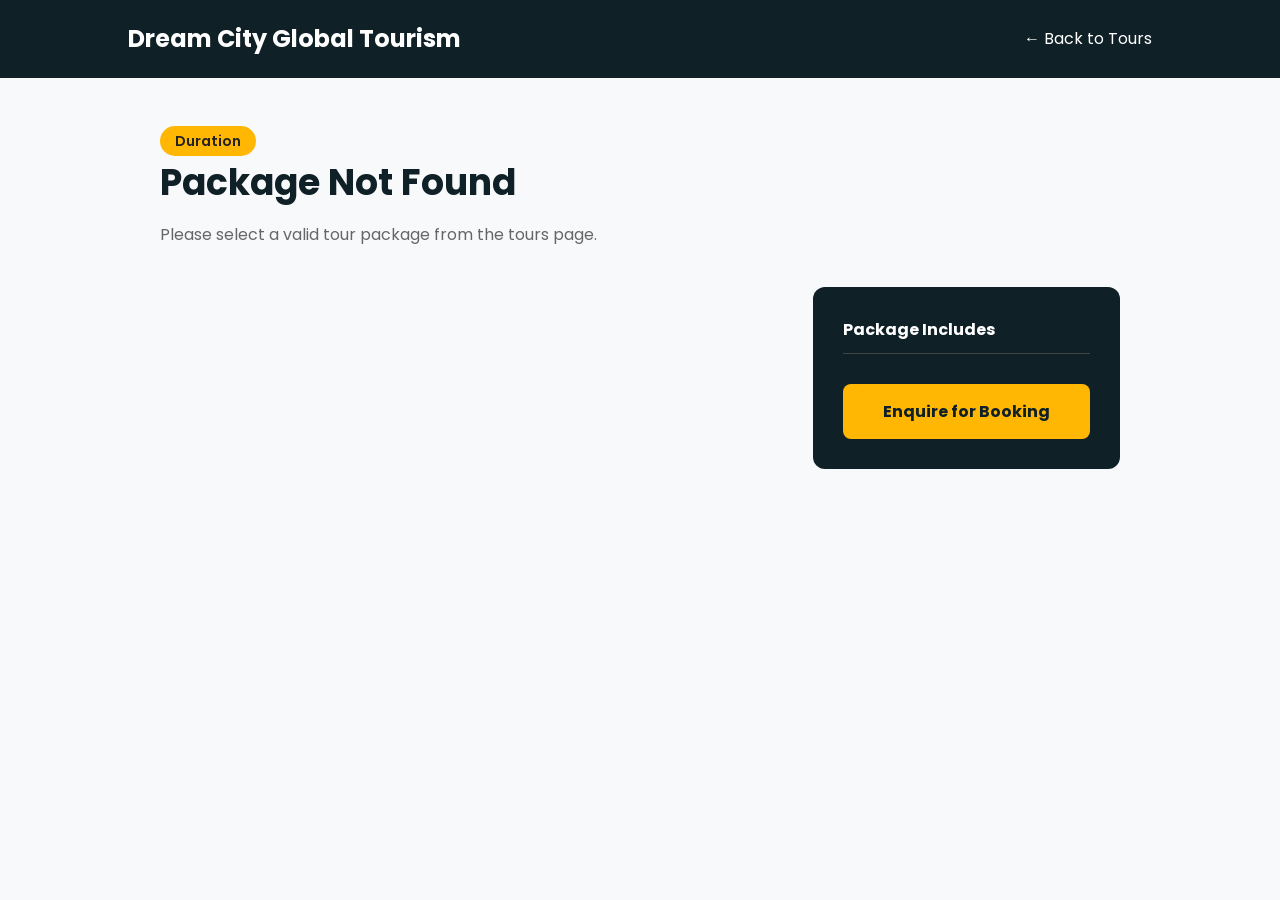
==== package-details.html @ b71ac8bc "Add files via upload" ====
<!DOCTYPE html>
<html lang="en">
<head>
    <meta charset="UTF-8">
    <meta name="viewport" content="width=device-width, initial-scale=1.0">
    <title>Tour Details | Dream City Global Tourism</title>
    <link href="https://fonts.googleapis.com/css2?family=Poppins:wght@300;400;600;700&display=swap" rel="stylesheet">
    <style>
        * { margin: 0; padding: 0; box-sizing: border-box; }
        body { font-family: 'Poppins', sans-serif; background: #f8f9fb; color: #222; line-height: 1.6; }
        nav { padding: 20px 10%; background: #0f2027; display: flex; justify-content: space-between; align-items: center; color: white; }
        
        .container { max-width: 1000px; margin: 50px auto; padding: 0 20px; }
        .itinerary-header { margin-bottom: 40px; }
        .itinerary-header h1 { font-size: 36px; color: #0f2027; }
        .tag { background: #ffb703; padding: 5px 15px; border-radius: 20px; font-weight: 600; font-size: 14px; }
        
        .itinerary-grid { display: grid; grid-template-columns: 2fr 1fr; gap: 40px; }
        
        .day-box { background: white; padding: 25px; border-radius: 12px; margin-bottom: 20px; box-shadow: 0 5px 15px rgba(0,0,0,0.05); border-left: 5px solid #ffb703; }
        .day-box h3 { margin-bottom: 10px; color: #0f2027; }
        
        .sidebar { background: #0f2027; color: white; padding: 30px; border-radius: 12px; height: fit-content; position: sticky; top: 20px; }
        .sidebar h4 { margin-bottom: 20px; border-bottom: 1px solid #444; padding-bottom: 10px; }
        .sidebar ul { list-style: none; margin-bottom: 30px; }
        .sidebar ul li { margin-bottom: 10px; font-size: 14px; display: flex; align-items: flex-start; }
        .sidebar ul li::before { content: '✓'; color: #ffb703; margin-right: 10px; font-weight: bold; }
        
        .book-btn { display: block; width: 100%; text-align: center; background: #ffb703; color: #0f2027; padding: 15px; border-radius: 8px; font-weight: 700; text-decoration: none; transition: 0.3s; }
        .book-btn:hover { background: white; }

        @media (max-width: 768px) { .itinerary-grid { grid-template-columns: 1fr; } }
    </style>
</head>
<body>

<nav>
    <h2 style="cursor:pointer" onclick="location.href='index.html'">Dream City Global Tourism</h2>
    <a href="tours.html" style="color:white; text-decoration:none;">← Back to Tours</a>
</nav>

<div class="container">
    <div class="itinerary-header">
        <span class="tag" id="package-duration">Duration</span>
        <h1 id="package-title">Loading Package...</h1>
        <p id="package-desc" style="color: #666; margin-top: 10px;"></p>
    </div>

    <div class="itinerary-grid">
        <div class="main-itinerary" id="itinerary-list">
            </div>

        <aside class="sidebar">
            <h4>Package Includes</h4>
            <ul id="inclusions-list">
            </ul>
            <a href="mailto:dreamcityglobaltourism@gmail.com" class="book-btn" id="mail-link">Enquire for Booking</a>
        </aside>
    </div>
</div>

<script>
    // 1. Data Object (The database of your trips)
    const tourData = {
        "ladakh": {
            title: "Leh Bike Expedition",
            duration: "6 Days / 5 Nights",
            desc: "A journey through high passes, crystal lakes, and ancient monasteries.",
            inclusions: [
                "Triple-sharing camps/hotels (double for couples); breakfast & dinner included (except Day 1 breakfast)",
                "Inner line permits, airport transfers, and Royal Enfield Himalayan with fuel",
                "Helmets, backup vehicle, mechanic, tour marshal, and daily bike maintenance",
                "First aid kit, 24/7 oxygen cylinder, and all planned sightseeing/excursions"
            ],
            days: [
                { day: "Day 1", title: "Arrival in Leh", detail: "Transfer to hotel. Complete day rest for acclimatization to high altitude." },
                { day: "Day 2", title: "Leh Local Sightseeing", detail: "Visit Shanti Stupa, Leh Palace, and the Hall of Fame Museum." },
                { day: "Day 3", title: "Leh to Nubra Valley", detail: "Drive via Khardung La (World's highest motorable road). Enjoy Camel Safari." },
                { day: "Day 4", title: "Nubra to Pangong Lake", detail: "Travel to the famous Pangong Lake via Shyok river road." },
                { day: "Day 5", title: "Pangong to Leh", detail: "Return to Leh. Evening free for shopping at Leh Market." },
                { day: "Day 6", title: "Departure", detail: "Transfer to Leh airport." }
            ]
        },
        "kashmir": {
            title: "Kashmir: Paradise on Earth",
            duration: "6 Days / 5 Nights",
            desc: "Experience the romance and beauty of the valley.",
            inclusions: [
                "accommodation on Twin Sharing basis",
                "Daily Breakfast & Dinner",
                "1 Hour Shikara Ride on Dal Lake",
                "Welcome Drink on Arrival",
                "All Transfers & Sightseeing by Private Vehicle",
                "Toll tax, parking, and driver allowances"
            ],
            days: [
                { day: "Day 1", title: "Srinagar Arrival", detail: "Check-in to a Deluxe Hotel. Enjoy an evening Shikara ride on Dal Lake." },
                { day: "Day 2", title: "Srinagar to Pahalgam", detail: "Travel to Pahalgam, the Valley of Shepherds. Visit the beautiful Betaab Valley, Aru Valley, and Lidder River surroundings. Enjoy the natural beauty and peaceful atmosphere." },
                { day: "Day 3", title: "Pahalgam to Srinagar by surface", detail: "Return to Srinagar by road. On arrival, visit the famous Mughal Gardens including Nishat Bagh and Shalimar Bagh, followed by a visit to the historic Shankaracharya Temple." },
                { day: "Day 4", title: "Srinagar to Gulmarg", detail: "Drang by union vehicle, do horse ride, gandola ride, ATV ride" },
                { day: "Day 5", title: "Srinagar to Sonmarg", detail: "Visit Thajiwas Glacier , Visit zero point via zojila pass by union vechile" },
              //  { day: "Day 6", title: "Departure from srinagar", detail: "Transfer to Srinagar airport." }
            ]
        },
        "shrilanka": {
            title: "Shrilanka: A Tropical Paradise",
            duration: "6 Days / 5 Nights",
            desc: "Experience the vibrant culture and stunning beaches of this island nation.",
            inclusions: [
                "Accommodation on Twin/Triple Sharing basis",
                "Daily Breakfast & Dinner at the hotel",
                "Transfers by AC Volvo Bus",
                "Local Sightseeing by Private Cab",
                "All applicable taxes and parking fees"
            ],
            days: [
                { day: "Day 1", title: "Arrival", detail: "Colombo Airport to Colombo hotel." },
                { day: "Day 2", title: "Local Sightseeing", detail: "Colombo - Sightseeing and Excursions in Colombo" },
                { day: "Day 3", title: "Colombo to Kandy ", detail: "Transfer and En Route Pinnawala" },
                { day: "Day 4", title: "Kandy", detail: "Nuwara Eliya Sightseeing day tour" },
                { day: "Day 5", title: "Kandy Excursion", detail: "Sightseeing and Excursions around KandyExplore the local markets and cafes." },
                { day: "Day 6", title: "Departure", detail: "Kandy to Colombo Airport - Departure" }
            ]
        },
        "dubai": {
            title: "Dubai: The City of Gold",
            duration: "6 Days / 5 Nights",
            desc: "Experience the luxury and excitement of the UAE's most vibrant city.",
            inclusions: [
                "4 star hotel accommodation on twin sharing basis",
                "All meals (breakfast, lunch, and dinner) included",
                "Comfortable transfers by AC vehicle",
                "Tour guide for all sightseeing tours",
                "VAT included",
            ],
            days: [
                { day: "Day 1", title: "Arrival", detail: "Transport to Hotel in evening Dhow cruise marina with international buffet dinner" },
                { day: "Day 2", title: "Local Sightseeing", detail: "Half Day Dubai City Tour , Burj Khalifa 124th/125th floor of peak with tickets" },
                { day: "Day 3", title: "Full Day Sightseeing ", detail: "Dubai dolphinarium show, atlantis lost world aquarium" },
                { day: "Day 4", title: "Dubai Excursion", detail: "Dubai Frame, Desert Safari with BBQ dinner" },
                { day: "Day 5", title: "Abu Dhabi Excursion", detail: "Abu Dhabi City Tour with BAPS Temple and Grand Mosque" },
                { day: "Day 6", title: "Departure", detail: "Shopping on your own, Airport Drop off" }
            ]
        },
    };

    // 2. Logic to display the correct tour
    const urlParams = new URLSearchParams(window.location.search);
    const tourId = urlParams.get('id');

    if (tourId && tourData[tourId]) {
        const tour = tourData[tourId];
        
        // Populate Header Data
        document.getElementById('package-title').innerText = tour.title;
        document.getElementById('package-duration').innerText = tour.duration;
        document.getElementById('package-desc').innerText = tour.desc;
        document.getElementById('mail-link').href = `mailto:dreamcityglobaltourism@gmail.com?subject=Booking Inquiry: ${tour.title}`;

        // Populate Itinerary Days
        const list = document.getElementById('itinerary-list');
        tour.days.forEach(item => {
            const div = document.createElement('div');
            div.className = 'day-box';
            div.innerHTML = `<h3>${item.day}: ${item.title}</h3><p>${item.detail}</p>`;
            list.appendChild(div);
        });

        // Populate Inclusions
        const inclusionsList = document.getElementById('inclusions-list');
        tour.inclusions.forEach(inc => {
            const li = document.createElement('li');
            li.innerText = inc;
            inclusionsList.appendChild(li);
        });

    } else {
        document.getElementById('package-title').innerText = "Package Not Found";
        document.getElementById('package-desc').innerText = "Please select a valid tour package from the tours page.";
    }
</script>

</body>
</html>
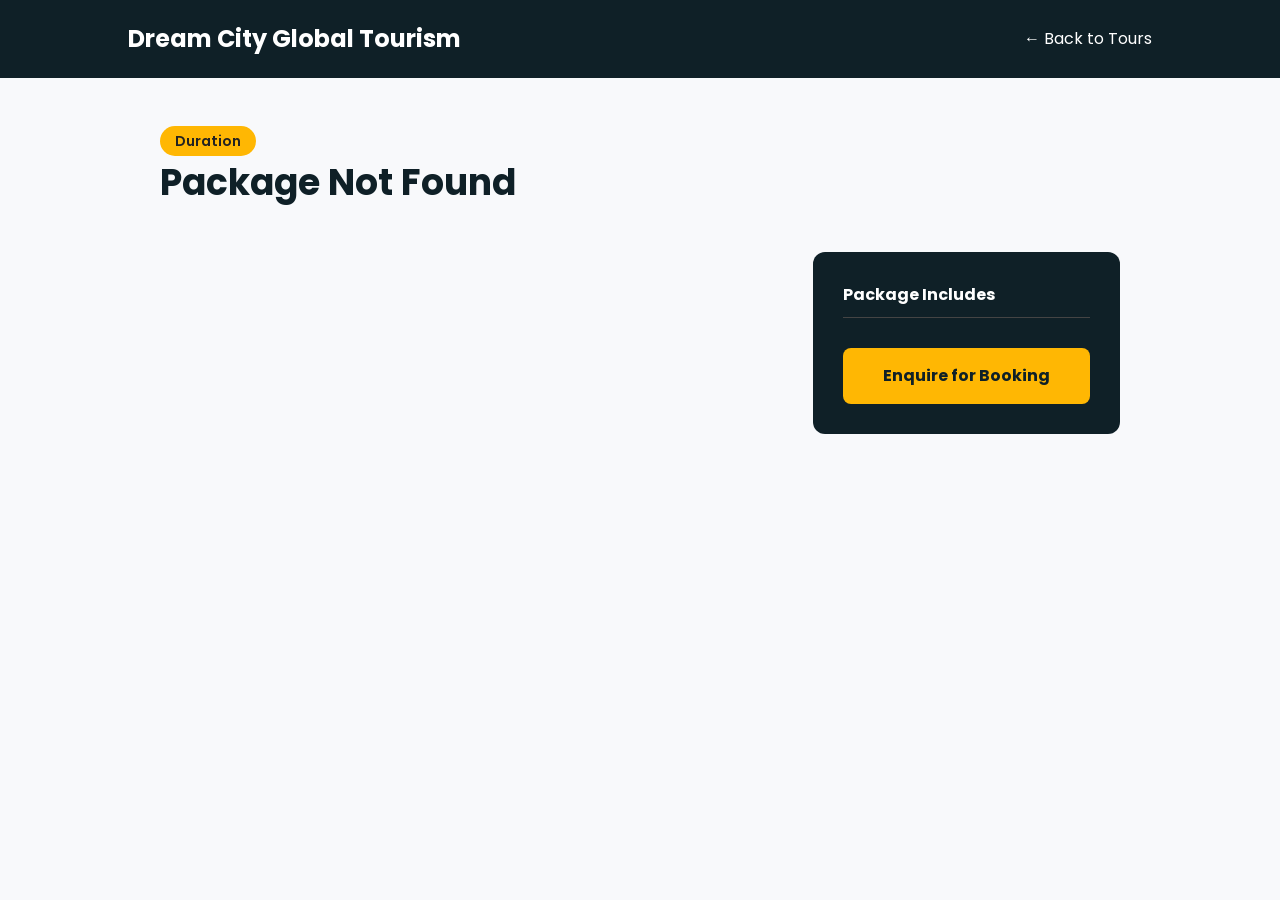
==== commit 0bed73a9: "Refactor package-details.html for tour details display Removed old HTML structure and replaced with " ====
--- a/package-details.html
+++ b/package-details.html
@@ -47,117 +47,91 @@
     </div>
 
     <div class="itinerary-grid">
-        <div class="main-itinerary" id="itinerary-list">
-            </div>
+        <div class="main-itinerary" id="itinerary-list"></div>
 
         <aside class="sidebar">
             <h4>Package Includes</h4>
-            <ul id="inclusions-list">
-            </ul>
+            <ul id="inclusions-list"></ul>
             <a href="mailto:dreamcityglobaltourism@gmail.com" class="book-btn" id="mail-link">Enquire for Booking</a>
         </aside>
     </div>
 </div>
 
 <script>
-    // 1. Data Object (The database of your trips)
     const tourData = {
         "ladakh": {
             title: "Leh Bike Expedition",
             duration: "6 Days / 5 Nights",
             desc: "A journey through high passes, crystal lakes, and ancient monasteries.",
-            inclusions: [
-                "Triple-sharing camps/hotels (double for couples); breakfast & dinner included (except Day 1 breakfast)",
-                "Inner line permits, airport transfers, and Royal Enfield Himalayan with fuel",
-                "Helmets, backup vehicle, mechanic, tour marshal, and daily bike maintenance",
-                "First aid kit, 24/7 oxygen cylinder, and all planned sightseeing/excursions"
-            ],
+            inclusions: ["Triple-sharing camps", "Fuel & Mechanics", "First Aid & Oxygen", "Permits"],
             days: [
-                { day: "Day 1", title: "Arrival in Leh", detail: "Transfer to hotel. Complete day rest for acclimatization to high altitude." },
-                { day: "Day 2", title: "Leh Local Sightseeing", detail: "Visit Shanti Stupa, Leh Palace, and the Hall of Fame Museum." },
-                { day: "Day 3", title: "Leh to Nubra Valley", detail: "Drive via Khardung La (World's highest motorable road). Enjoy Camel Safari." },
-                { day: "Day 4", title: "Nubra to Pangong Lake", detail: "Travel to the famous Pangong Lake via Shyok river road." },
-                { day: "Day 5", title: "Pangong to Leh", detail: "Return to Leh. Evening free for shopping at Leh Market." },
-                { day: "Day 6", title: "Departure", detail: "Transfer to Leh airport." }
+                { 
+                    day: "Fixed Departure Dates", 
+                    title: "2026 Season", 
+                    detail: "APRIL: 10-17, 18-25, 24-01 | MAY: 02-09, 08-15, 16-23, 22-29, 30-06 | JUNE: 06-13, 12-19, 20-27 | JULY: 02-09, 10-17, 18-25, 24-31 | AUGUST: 01-08, 08-15, 14-21, 22-29 | SEPTEMBER: 04-11, 12-19, 18-25, 25-02" 
+                }, // Added the missing comma here to fix the error
+                { day: "Day 1", title: "Arrival in Leh", detail: "Rest for acclimatization." },
+                { day: "Day 2", title: "Leh Local Sightseeing", detail: "Shanti Stupa and Leh Palace." },
+                { day: "Day 3", title: "Leh to Nubra Valley", detail: "Via Khardung La." },
+                { day: "Day 4", title: "Nubra to Pangong Lake", detail: "Scenic drive via Shyok." },
+                { day: "Day 5", title: "Pangong to Leh", detail: "Return and market visit." },
+                { day: "Day 6", title: "Departure", detail: "Transfer to airport." }
             ]
         },
         "kashmir": {
             title: "Kashmir: Paradise on Earth",
             duration: "6 Days / 5 Nights",
             desc: "Experience the romance and beauty of the valley.",
-            inclusions: [
-                "accommodation on Twin Sharing basis",
-                "Daily Breakfast & Dinner",
-                "1 Hour Shikara Ride on Dal Lake",
-                "Welcome Drink on Arrival",
-                "All Transfers & Sightseeing by Private Vehicle",
-                "Toll tax, parking, and driver allowances"
-            ],
+            inclusions: ["Breakfast & Dinner", "Shikara Ride", "Private Vehicle", "All Taxes"],
             days: [
-                { day: "Day 1", title: "Srinagar Arrival", detail: "Check-in to a Deluxe Hotel. Enjoy an evening Shikara ride on Dal Lake." },
-                { day: "Day 2", title: "Srinagar to Pahalgam", detail: "Travel to Pahalgam, the Valley of Shepherds. Visit the beautiful Betaab Valley, Aru Valley, and Lidder River surroundings. Enjoy the natural beauty and peaceful atmosphere." },
-                { day: "Day 3", title: "Pahalgam to Srinagar by surface", detail: "Return to Srinagar by road. On arrival, visit the famous Mughal Gardens including Nishat Bagh and Shalimar Bagh, followed by a visit to the historic Shankaracharya Temple." },
-                { day: "Day 4", title: "Srinagar to Gulmarg", detail: "Drang by union vehicle, do horse ride, gandola ride, ATV ride" },
-                { day: "Day 5", title: "Srinagar to Sonmarg", detail: "Visit Thajiwas Glacier , Visit zero point via zojila pass by union vechile" },
-              //  { day: "Day 6", title: "Departure from srinagar", detail: "Transfer to Srinagar airport." }
+                { day: "Day 1", title: "Srinagar Arrival", detail: "Check-in and Shikara ride." },
+                { day: "Day 2", title: "Srinagar to Pahalgam", detail: "Visit Betaab and Aru Valleys." },
+                { day: "Day 3", title: "Pahalgam to Srinagar", detail: "Mughal Gardens visit." },
+                { day: "Day 4", title: "Srinagar to Gulmarg", detail: "Gondola and ATV rides." },
+                { day: "Day 5", title: "Srinagar to Sonmarg", detail: "Thajiwas Glacier and Zojila Pass." },
+                { day: "Day 6", title: "Departure", detail: "Transfer to Srinagar airport." }
             ]
         },
         "shrilanka": {
             title: "Shrilanka: A Tropical Paradise",
             duration: "6 Days / 5 Nights",
-            desc: "Experience the vibrant culture and stunning beaches of this island nation.",
-            inclusions: [
-                "Accommodation on Twin/Triple Sharing basis",
-                "Daily Breakfast & Dinner at the hotel",
-                "Transfers by AC Volvo Bus",
-                "Local Sightseeing by Private Cab",
-                "All applicable taxes and parking fees"
-            ],
+            desc: "Explore vibrant culture and stunning beaches.",
+            inclusions: ["Hotel Stay", "Daily Meals", "AC Volvo Bus", "Local Sightseeing"],
             days: [
-                { day: "Day 1", title: "Arrival", detail: "Colombo Airport to Colombo hotel." },
-                { day: "Day 2", title: "Local Sightseeing", detail: "Colombo - Sightseeing and Excursions in Colombo" },
-                { day: "Day 3", title: "Colombo to Kandy ", detail: "Transfer and En Route Pinnawala" },
-                { day: "Day 4", title: "Kandy", detail: "Nuwara Eliya Sightseeing day tour" },
-                { day: "Day 5", title: "Kandy Excursion", detail: "Sightseeing and Excursions around KandyExplore the local markets and cafes." },
-                { day: "Day 6", title: "Departure", detail: "Kandy to Colombo Airport - Departure" }
+                { day: "Day 1", title: "Arrival", detail: "Airport to Colombo hotel." },
+                { day: "Day 2", title: "Colombo Sightseeing", detail: "Explore the capital." },
+                { day: "Day 3", title: "To Kandy", detail: "Visit Pinnawala Elephant Orphanage." },
+                { day: "Day 4", title: "Nuwara Eliya", detail: "Tea plantations day tour." },
+                { day: "Day 5", title: "Kandy Excursion", detail: "Temple of the Tooth visit." },
+                { day: "Day 6", title: "Departure", detail: "Return to airport." }
             ]
         },
         "dubai": {
             title: "Dubai: The City of Gold",
             duration: "6 Days / 5 Nights",
-            desc: "Experience the luxury and excitement of the UAE's most vibrant city.",
-            inclusions: [
-                "4 star hotel accommodation on twin sharing basis",
-                "All meals (breakfast, lunch, and dinner) included",
-                "Comfortable transfers by AC vehicle",
-                "Tour guide for all sightseeing tours",
-                "VAT included",
-            ],
+            desc: "Modern paradise and luxury experiences.",
+            inclusions: ["4-Star Hotel", "Full Board Meals", "Burj Khalifa Tickets", "Safari"],
             days: [
-                { day: "Day 1", title: "Arrival", detail: "Transport to Hotel in evening Dhow cruise marina with international buffet dinner" },
-                { day: "Day 2", title: "Local Sightseeing", detail: "Half Day Dubai City Tour , Burj Khalifa 124th/125th floor of peak with tickets" },
-                { day: "Day 3", title: "Full Day Sightseeing ", detail: "Dubai dolphinarium show, atlantis lost world aquarium" },
-                { day: "Day 4", title: "Dubai Excursion", detail: "Dubai Frame, Desert Safari with BBQ dinner" },
-                { day: "Day 5", title: "Abu Dhabi Excursion", detail: "Abu Dhabi City Tour with BAPS Temple and Grand Mosque" },
-                { day: "Day 6", title: "Departure", detail: "Shopping on your own, Airport Drop off" }
+                { day: "Day 1", title: "Arrival", detail: "Dhow Cruise Marina." },
+                { day: "Day 2", title: "Dubai City Tour", detail: "Burj Khalifa visit." },
+                { day: "Day 3", title: "Sightseeing", detail: "Dolphinarium and Atlantis." },
+                { day: "Day 4", title: "Desert Safari", detail: "BBQ dinner in the desert." },
+                { day: "Day 5", title: "Abu Dhabi", detail: "BAPS Temple and Grand Mosque." },
+                { day: "Day 6", title: "Departure", detail: "Last minute shopping and drop-off." }
             ]
-        },
+        }
     };
-
-    // 2. Logic to display the correct tour
+    
     const urlParams = new URLSearchParams(window.location.search);
     const tourId = urlParams.get('id');
 
     if (tourId && tourData[tourId]) {
         const tour = tourData[tourId];
-        
-        // Populate Header Data
         document.getElementById('package-title').innerText = tour.title;
         document.getElementById('package-duration').innerText = tour.duration;
         document.getElementById('package-desc').innerText = tour.desc;
         document.getElementById('mail-link').href = `mailto:dreamcityglobaltourism@gmail.com?subject=Booking Inquiry: ${tour.title}`;
 
-        // Populate Itinerary Days
         const list = document.getElementById('itinerary-list');
         tour.days.forEach(item => {
             const div = document.createElement('div');
@@ -166,19 +140,15 @@
             list.appendChild(div);
         });
 
-        // Populate Inclusions
         const inclusionsList = document.getElementById('inclusions-list');
         tour.inclusions.forEach(inc => {
             const li = document.createElement('li');
             li.innerText = inc;
             inclusionsList.appendChild(li);
         });
-
     } else {
         document.getElementById('package-title').innerText = "Package Not Found";
-        document.getElementById('package-desc').innerText = "Please select a valid tour package from the tours page.";
     }
 </script>
-
 </body>
-</html>+</html>
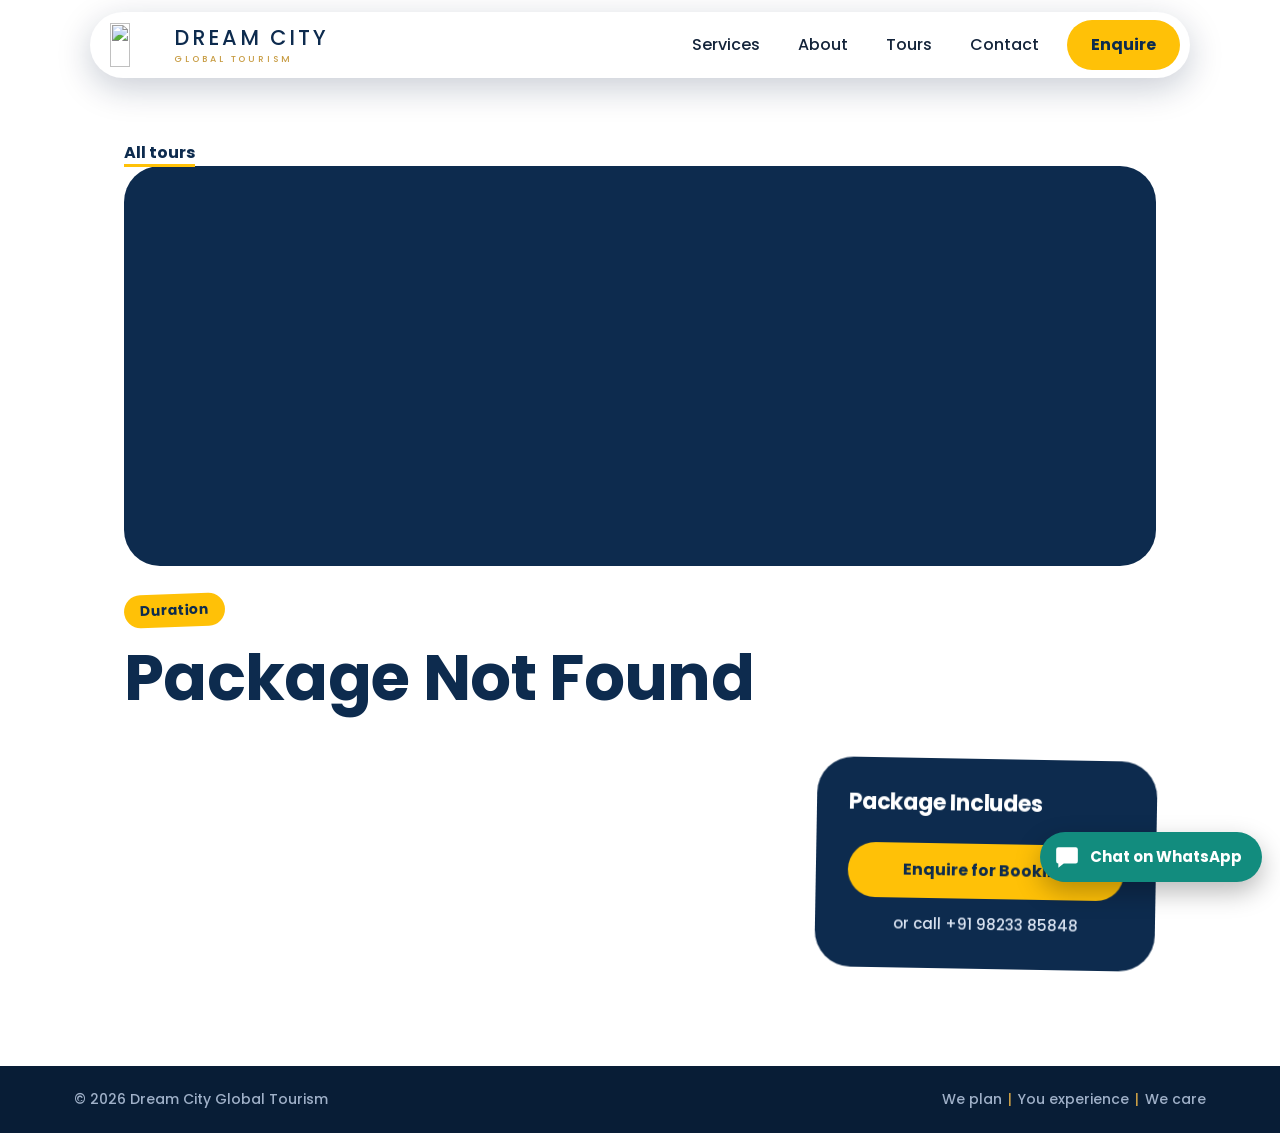
==== commit b5b08c9d: "Add files via upload" ====
--- a/package-details.html
+++ b/package-details.html
@@ -1,154 +1,253 @@
-<!DOCTYPE html>
-<html lang="en">
-<head>
-    <meta charset="UTF-8">
-    <meta name="viewport" content="width=device-width, initial-scale=1.0">
-    <title>Tour Details | Dream City Global Tourism</title>
-    <link href="https://fonts.googleapis.com/css2?family=Poppins:wght@300;400;600;700&display=swap" rel="stylesheet">
-    <style>
-        * { margin: 0; padding: 0; box-sizing: border-box; }
-        body { font-family: 'Poppins', sans-serif; background: #f8f9fb; color: #222; line-height: 1.6; }
-        nav { padding: 20px 10%; background: #0f2027; display: flex; justify-content: space-between; align-items: center; color: white; }
-        
-        .container { max-width: 1000px; margin: 50px auto; padding: 0 20px; }
-        .itinerary-header { margin-bottom: 40px; }
-        .itinerary-header h1 { font-size: 36px; color: #0f2027; }
-        .tag { background: #ffb703; padding: 5px 15px; border-radius: 20px; font-weight: 600; font-size: 14px; }
-        
-        .itinerary-grid { display: grid; grid-template-columns: 2fr 1fr; gap: 40px; }
-        
-        .day-box { background: white; padding: 25px; border-radius: 12px; margin-bottom: 20px; box-shadow: 0 5px 15px rgba(0,0,0,0.05); border-left: 5px solid #ffb703; }
-        .day-box h3 { margin-bottom: 10px; color: #0f2027; }
-        
-        .sidebar { background: #0f2027; color: white; padding: 30px; border-radius: 12px; height: fit-content; position: sticky; top: 20px; }
-        .sidebar h4 { margin-bottom: 20px; border-bottom: 1px solid #444; padding-bottom: 10px; }
-        .sidebar ul { list-style: none; margin-bottom: 30px; }
-        .sidebar ul li { margin-bottom: 10px; font-size: 14px; display: flex; align-items: flex-start; }
-        .sidebar ul li::before { content: '✓'; color: #ffb703; margin-right: 10px; font-weight: bold; }
-        
-        .book-btn { display: block; width: 100%; text-align: center; background: #ffb703; color: #0f2027; padding: 15px; border-radius: 8px; font-weight: 700; text-decoration: none; transition: 0.3s; }
-        .book-btn:hover { background: white; }
-
-        @media (max-width: 768px) { .itinerary-grid { grid-template-columns: 1fr; } }
-    </style>
-</head>
-<body>
-
-<nav>
-    <h2 style="cursor:pointer" onclick="location.href='index.html'">Dream City Global Tourism</h2>
-    <a href="tours.html" style="color:white; text-decoration:none;">← Back to Tours</a>
-</nav>
-
-<div class="container">
-    <div class="itinerary-header">
-        <span class="tag" id="package-duration">Duration</span>
-        <h1 id="package-title">Loading Package...</h1>
-        <p id="package-desc" style="color: #666; margin-top: 10px;"></p>
-    </div>
-
-    <div class="itinerary-grid">
-        <div class="main-itinerary" id="itinerary-list"></div>
-
-        <aside class="sidebar">
-            <h4>Package Includes</h4>
-            <ul id="inclusions-list"></ul>
-            <a href="mailto:dreamcityglobaltourism@gmail.com" class="book-btn" id="mail-link">Enquire for Booking</a>
-        </aside>
-    </div>
-</div>
-
-<script>
-    const tourData = {
-        "ladakh": {
-            title: "Leh Bike Expedition",
-            duration: "6 Days / 5 Nights",
-            desc: "A journey through high passes, crystal lakes, and ancient monasteries.",
-            inclusions: ["Triple-sharing camps", "Fuel & Mechanics", "First Aid & Oxygen", "Permits"],
-            days: [
-                { 
-                    day: "Fixed Departure Dates", 
-                    title: "2026 Season", 
-                    detail: "APRIL: 10-17, 18-25, 24-01 | MAY: 02-09, 08-15, 16-23, 22-29, 30-06 | JUNE: 06-13, 12-19, 20-27 | JULY: 02-09, 10-17, 18-25, 24-31 | AUGUST: 01-08, 08-15, 14-21, 22-29 | SEPTEMBER: 04-11, 12-19, 18-25, 25-02" 
-                }, // Added the missing comma here to fix the error
-                { day: "Day 1", title: "Arrival in Leh", detail: "Rest for acclimatization." },
-                { day: "Day 2", title: "Leh Local Sightseeing", detail: "Shanti Stupa and Leh Palace." },
-                { day: "Day 3", title: "Leh to Nubra Valley", detail: "Via Khardung La." },
-                { day: "Day 4", title: "Nubra to Pangong Lake", detail: "Scenic drive via Shyok." },
-                { day: "Day 5", title: "Pangong to Leh", detail: "Return and market visit." },
-                { day: "Day 6", title: "Departure", detail: "Transfer to airport." }
-            ]
-        },
-        "kashmir": {
-            title: "Kashmir: Paradise on Earth",
-            duration: "6 Days / 5 Nights",
-            desc: "Experience the romance and beauty of the valley.",
-            inclusions: ["Breakfast & Dinner", "Shikara Ride", "Private Vehicle", "All Taxes"],
-            days: [
-                { day: "Day 1", title: "Srinagar Arrival", detail: "Check-in and Shikara ride." },
-                { day: "Day 2", title: "Srinagar to Pahalgam", detail: "Visit Betaab and Aru Valleys." },
-                { day: "Day 3", title: "Pahalgam to Srinagar", detail: "Mughal Gardens visit." },
-                { day: "Day 4", title: "Srinagar to Gulmarg", detail: "Gondola and ATV rides." },
-                { day: "Day 5", title: "Srinagar to Sonmarg", detail: "Thajiwas Glacier and Zojila Pass." },
-                { day: "Day 6", title: "Departure", detail: "Transfer to Srinagar airport." }
-            ]
-        },
-        "shrilanka": {
-            title: "Shrilanka: A Tropical Paradise",
-            duration: "6 Days / 5 Nights",
-            desc: "Explore vibrant culture and stunning beaches.",
-            inclusions: ["Hotel Stay", "Daily Meals", "AC Volvo Bus", "Local Sightseeing"],
-            days: [
-                { day: "Day 1", title: "Arrival", detail: "Airport to Colombo hotel." },
-                { day: "Day 2", title: "Colombo Sightseeing", detail: "Explore the capital." },
-                { day: "Day 3", title: "To Kandy", detail: "Visit Pinnawala Elephant Orphanage." },
-                { day: "Day 4", title: "Nuwara Eliya", detail: "Tea plantations day tour." },
-                { day: "Day 5", title: "Kandy Excursion", detail: "Temple of the Tooth visit." },
-                { day: "Day 6", title: "Departure", detail: "Return to airport." }
-            ]
-        },
-        "dubai": {
-            title: "Dubai: The City of Gold",
-            duration: "6 Days / 5 Nights",
-            desc: "Modern paradise and luxury experiences.",
-            inclusions: ["4-Star Hotel", "Full Board Meals", "Burj Khalifa Tickets", "Safari"],
-            days: [
-                { day: "Day 1", title: "Arrival", detail: "Dhow Cruise Marina." },
-                { day: "Day 2", title: "Dubai City Tour", detail: "Burj Khalifa visit." },
-                { day: "Day 3", title: "Sightseeing", detail: "Dolphinarium and Atlantis." },
-                { day: "Day 4", title: "Desert Safari", detail: "BBQ dinner in the desert." },
-                { day: "Day 5", title: "Abu Dhabi", detail: "BAPS Temple and Grand Mosque." },
-                { day: "Day 6", title: "Departure", detail: "Last minute shopping and drop-off." }
-            ]
-        }
-    };
-    
-    const urlParams = new URLSearchParams(window.location.search);
-    const tourId = urlParams.get('id');
-
-    if (tourId && tourData[tourId]) {
-        const tour = tourData[tourId];
-        document.getElementById('package-title').innerText = tour.title;
-        document.getElementById('package-duration').innerText = tour.duration;
-        document.getElementById('package-desc').innerText = tour.desc;
-        document.getElementById('mail-link').href = `mailto:dreamcityglobaltourism@gmail.com?subject=Booking Inquiry: ${tour.title}`;
-
-        const list = document.getElementById('itinerary-list');
-        tour.days.forEach(item => {
-            const div = document.createElement('div');
-            div.className = 'day-box';
-            div.innerHTML = `<h3>${item.day}: ${item.title}</h3><p>${item.detail}</p>`;
-            list.appendChild(div);
-        });
-
-        const inclusionsList = document.getElementById('inclusions-list');
-        tour.inclusions.forEach(inc => {
-            const li = document.createElement('li');
-            li.innerText = inc;
-            inclusionsList.appendChild(li);
-        });
-    } else {
-        document.getElementById('package-title').innerText = "Package Not Found";
-    }
-</script>
-</body>
-</html>
+<!DOCTYPE html>
+<html lang="en">
+<head>
+    <meta charset="UTF-8">
+    <meta name="viewport" content="width=device-width, initial-scale=1.0">
+    <title>Tour Details | Dream City Global Tourism</title>
+    <link rel="preconnect" href="https://fonts.googleapis.com"><link rel="preconnect" href="https://fonts.gstatic.com" crossorigin>
+<link href="https://fonts.googleapis.com/css2?family=Poppins:wght@500;700&display=swap" rel="stylesheet">
+<link rel="stylesheet" href="style.css">
+    </head>
+<body>
+
+<header class="top"><div class="bar">
+  <a class="brand" href="index.html"><img src="DCGT_Logo_.png" alt="" width="50" height="42"><span><b>Dream City</b><small>Global Tourism</small></span></a>
+  <input type="checkbox" id="nt" hidden><label for="nt" class="burger" aria-label="Menu"><i></i></label>
+  <nav>
+    <a href="index.html#services">Services</a><a href="index.html#about">About</a><a href="tours.html">Tours</a><a href="contact.html">Contact</a>
+    <a class="btn gold" href="enquiry.html">Enquire</a>
+  </nav>
+</div></header>
+
+<main class="container">
+    <a class="back" href="tours.html">All tours</a>
+    <div class="pkg-img" id="pkg-img"><div></div></div>
+    <div class="itinerary-header">
+        <span class="tag" id="package-duration">Duration</span>
+        <h1 id="package-title">Loading Package...</h1>
+        <p id="package-desc"></p>
+    </div>
+
+    <div class="itinerary-grid">
+        <div class="main-itinerary" id="itinerary-list"></div>
+
+        <aside class="sidebar">
+            <h4>Package Includes</h4>
+            <ul id="inclusions-list"></ul>
+            <a href="enquiry.html" class="book-btn" id="mail-link">Enquire for Booking</a>
+            <a class="call" href="tel:+919823385848">or call +91 98233 85848</a>
+        </aside>
+    </div>
+</main>
+<footer class="foot"><div class="wrap foot-in"><span>&copy; 2026 Dream City Global Tourism</span><span>We plan<i>|</i>You experience<i>|</i>We care</span></div></footer>
+
+<script>
+    const tourData = {
+        "ladakh": {
+            title: "Leh Bike Expedition",
+            duration: "6 Days / 5 Nights",
+            desc: "A journey through high passes, crystal lakes, and ancient monasteries.",
+            inclusions: ["Triple-sharing camps", "Fuel & Mechanics", "First Aid & Oxygen", "Permits"],
+            days: [
+                { 
+                    day: "Fixed Departure Dates", 
+                    title: "2026 Season", 
+                    detail: "APRIL: 10-17, 18-25, 24-01 | MAY: 02-09, 08-15, 16-23, 22-29, 30-06 | JUNE: 06-13, 12-19, 20-27 | JULY: 02-09, 10-17, 18-25, 24-31 | AUGUST: 01-08, 08-15, 14-21, 22-29 | SEPTEMBER: 04-11, 12-19, 18-25, 25-02" 
+                }, // Added the missing comma here to fix the error
+                { day: "Day 1", title: "Arrival in Leh", detail: "Rest for acclimatization." },
+                { day: "Day 2", title: "Leh Local Sightseeing", detail: "Shanti Stupa and Leh Palace." },
+                { day: "Day 3", title: "Leh to Nubra Valley", detail: "Via Khardung La." },
+                { day: "Day 4", title: "Nubra to Pangong Lake", detail: "Scenic drive via Shyok." },
+                { day: "Day 5", title: "Pangong to Leh", detail: "Return and market visit." },
+                { day: "Day 6", title: "Departure", detail: "Transfer to airport." }
+            ]
+        },
+        "kashmir": {
+            title: "Kashmir: Paradise on Earth",
+            duration: "6 Days / 5 Nights",
+            desc: "Experience the romance and beauty of the valley.",
+            inclusions: ["Breakfast & Dinner", "Shikara Ride", "Private Vehicle", "All Taxes"],
+            days: [
+                { day: "Day 1", title: "Srinagar Arrival", detail: "Check-in and Shikara ride." },
+                { day: "Day 2", title: "Srinagar to Pahalgam", detail: "Visit Betaab and Aru Valleys." },
+                { day: "Day 3", title: "Pahalgam to Srinagar", detail: "Mughal Gardens visit." },
+                { day: "Day 4", title: "Srinagar to Gulmarg", detail: "Gondola and ATV rides." },
+                { day: "Day 5", title: "Srinagar to Sonmarg", detail: "Thajiwas Glacier and Zojila Pass." },
+                { day: "Day 6", title: "Departure", detail: "Transfer to Srinagar airport." }
+            ]
+        },
+        "shrilanka": {
+            title: "Sri Lanka: A Tropical Paradise",
+            duration: "6 Days / 5 Nights",
+            desc: "Explore vibrant culture and stunning beaches.",
+            inclusions: ["Hotel Stay", "Daily Meals", "AC Volvo Bus", "Local Sightseeing"],
+            days: [
+                { day: "Day 1", title: "Arrival", detail: "Airport to Colombo hotel." },
+                { day: "Day 2", title: "Colombo Sightseeing", detail: "Explore the capital." },
+                { day: "Day 3", title: "To Kandy", detail: "Visit Pinnawala Elephant Orphanage." },
+                { day: "Day 4", title: "Nuwara Eliya", detail: "Tea plantations day tour." },
+                { day: "Day 5", title: "Kandy Excursion", detail: "Temple of the Tooth visit." },
+                { day: "Day 6", title: "Departure", detail: "Return to airport." }
+            ]
+        },
+        "dubai": {
+            title: "Dubai: The City of Gold",
+            duration: "6 Days / 5 Nights",
+            desc: "Modern paradise and luxury experiences.",
+            inclusions: ["4-Star Hotel", "Full Board Meals", "Burj Khalifa Tickets", "Safari"],
+            days: [
+                { day: "Day 1", title: "Arrival", detail: "Dhow Cruise Marina." },
+                { day: "Day 2", title: "Dubai City Tour", detail: "Burj Khalifa visit." },
+                { day: "Day 3", title: "Sightseeing", detail: "Dolphinarium and Atlantis." },
+                { day: "Day 4", title: "Desert Safari", detail: "BBQ dinner in the desert." },
+                { day: "Day 5", title: "Abu Dhabi", detail: "BAPS Temple and Grand Mosque." },
+                { day: "Day 6", title: "Departure", detail: "Last minute shopping and drop-off." }
+            ]
+        },
+        "thailand": {
+    title: "Thailand: Tropical Escape",
+    duration: "5 Days / 4 Nights",
+    desc: "Vibrant city life, island vibes, and unforgettable adventures.",
+    inclusions: ["3-Star Hotel", "Daily Breakfast", "Bangkok City Tour", "Coral Island Tour"],
+    days: [
+        { day: "Day 1", title: "Arrival in Bangkok", detail: "Airport pickup, transfer to hotel, evening free for shopping at local markets." },
+        { day: "Day 2", title: "Bangkok Sightseeing", detail: "Visit Golden Buddha, Reclining Buddha, Gems Gallery, and enjoy Chaophraya Dinner Cruise." },
+        { day: "Day 3", title: "Bangkok to Pattaya", detail: "Transfer to Pattaya, check-in hotel, visit Alcazar Show in evening." },
+        { day: "Day 4", title: "Coral Island Tour", detail: "Speedboat ride to Coral Island, water sports activities, Indian lunch, return to hotel." },
+        { day: "Day 5", title: "Departure", detail: "Check-out from hotel, transfer to Bangkok Airport for return journey." }
+            ]
+        },
+        "singapore": {
+    title: "Singapore: The Lion City Escape",
+    duration: "6 Days / 5 Nights",
+    desc: "A perfect blend of futuristic attractions, cultural charm, and world-class entertainment.",
+    inclusions: ["4-Star Hotel", "Daily Breakfast & Dinner", "AC Vehicle Transfers", "City Sightseeing"],
+    days: [
+        { day: "Day 1", title: "Arrival in Singapore", detail: "Airport pickup in AC vehicle, hotel check-in, evening free for leisure at Marina Bay area." },
+        { day: "Day 2", title: "Singapore City Tour", detail: "Visit Merlion Park, Chinatown, Little India, Gardens by the Bay, and enjoy city highlights." },
+        { day: "Day 3", title: "Sentosa Island", detail: "Full day at Sentosa Island with Cable Car, Madame Tussauds, Wings of Time show." },
+        { day: "Day 4", title: "Universal Studios", detail: "Enjoy thrilling rides and attractions at Universal Studios Singapore." },
+        { day: "Day 5", title: "Leisure & Shopping", detail: "Free day for shopping at Orchard Road or optional visit to Singapore Flyer / Night Safari." },
+        { day: "Day 6", title: "Departure", detail: "Breakfast, hotel check-out, transfer to airport in AC vehicle for return journey." }
+            ]
+        },
+        "vietnam": {
+    title: "Vietnam: Hanoi & Danang Discovery",
+    duration: "6 Days / 5 Nights",
+    desc: "Explore Vietnam’s cultural heritage, scenic beauty, and coastal charm with the perfect mix of city life and relaxation.",
+    inclusions: ["3-Star Hotel", "Daily Breakfast & Dinner", "Double Sharing Rooms", "AC Vehicle Transfers", "Sightseeing Tours"],
+    days: [
+        { day: "Day 1", title: "Arrival in Hanoi", detail: "Airport pickup in AC vehicle, hotel check-in, evening free to explore Hanoi Old Quarter." },
+        { day: "Day 2", title: "Hanoi City Tour", detail: "Visit Ho Chi Minh Mausoleum, One Pillar Pagoda, Temple of Literature, and Hoan Kiem Lake." },
+        { day: "Day 3", title: "Hanoi to Danang", detail: "Breakfast, transfer to airport for flight to Danang, hotel check-in, evening at leisure by My Khe Beach." },
+        { day: "Day 4", title: "Danang Sightseeing", detail: "Visit Marble Mountains, Dragon Bridge, Han Market, and enjoy city highlights." },
+        { day: "Day 5", title: "Ba Na Hills Tour", detail: "Full day excursion to Ba Na Hills, Golden Bridge, cable car ride, and Fantasy Park." },
+        { day: "Day 6", title: "Departure", detail: "Breakfast, hotel check-out, transfer to airport in AC vehicle for return journey." }
+            ]
+        },
+        "himachal": {
+    title: "Himachal: Hills & Valleys Retreat",
+    duration: "6 Days / 5 Nights",
+    desc: "Experience the beauty of snow-capped mountains, peaceful valleys, and charming hill stations.",
+    inclusions: ["3-Star Hotel", "Daily Breakfast & Dinner", "Double Sharing Rooms", "AC Vehicle Transfers", "Sightseeing Tours"],
+    days: [
+        { day: "Day 1", title: "Arrival in Shimla", detail: "Pickup and transfer to hotel, check-in, evening free to explore Mall Road and The Ridge." },
+        { day: "Day 2", title: "Shimla Sightseeing", detail: "Visit Kufri, Jakhoo Temple, Christ Church, and local markets." },
+        { day: "Day 3", title: "Shimla to Manali", detail: "Scenic drive to Manali via Kullu Valley, check-in hotel on arrival." },
+        { day: "Day 4", title: "Manali Local Tour", detail: "Visit Hadimba Temple, Vashisht Temple, Club House, and Tibetan Monastery." },
+        { day: "Day 5", title: "Solang Valley Excursion", detail: "Enjoy adventure activities and mountain views at Solang Valley." },
+        { day: "Day 6", title: "Departure", detail: "Breakfast, hotel check-out, return transfer for onward journey." }
+            ]
+        },
+        "kerala": {
+    title: "Kerala: Backwaters & Nature Escape",
+    duration: "5 Days / 4 Nights",
+    desc: "Experience serene backwaters, lush hills, wildlife, and coastal beauty in God’s Own Country.",
+    inclusions: ["3-Star Hotel", "Daily Breakfast & Dinner", "Double Sharing Rooms", "AC Vehicle Transfers", "Sightseeing Tours"],
+    days: [
+        { day: "Day 1", title: "Arrival in Kochi", detail: "Pickup and transfer to Munnar, scenic drive through waterfalls and tea gardens, hotel check-in." },
+        { day: "Day 2", title: "Munnar Sightseeing", detail: "Visit Tea Museum, Mattupetty Dam, Echo Point, Rose Garden, and local markets." },
+        { day: "Day 3", title: "Munnar to Thekkady", detail: "Transfer to Thekkady, visit spice plantations, optional Kathakali or martial arts show." },
+        { day: "Day 4", title: "Thekkady to Alleppey", detail: "Proceed to Alleppey, enjoy backwater stay/houseboat experience with scenic cruise." },
+        { day: "Day 5", title: "Departure", detail: "Breakfast, check-out, transfer to Kochi Airport/Railway Station for onward journey." }
+            ]
+        },
+        "sikkim_darjeeling": {
+    title: "Sikkim - Darjeeling: Himalayan Bliss",
+    duration: "7 Days / 6 Nights",
+    desc: "Discover the charm of Gangtok, scenic beauty of Pelling, and colonial elegance of Darjeeling.",
+    inclusions: ["3-Star Hotel", "Daily Breakfast & Dinner", "Double Sharing Rooms", "AC Vehicle Transfers", "Sightseeing Tours"],
+    days: [
+        { day: "Day 1", title: "Arrival in Gangtok", detail: "Pickup from Bagdogra/NJP, transfer to Gangtok, hotel check-in, evening free at MG Marg." },
+        { day: "Day 2", title: "Gangtok Sightseeing", detail: "Visit Tsomgo Lake, Baba Mandir, and enjoy Himalayan views." },
+        { day: "Day 3", title: "Gangtok Local Tour", detail: "Visit Rumtek Monastery, Banjhakri Falls, Flower Show, and Ropeway." },
+        { day: "Day 4", title: "Gangtok to Pelling", detail: "Scenic drive to Pelling, check-in hotel, evening leisure." },
+        { day: "Day 5", title: "Pelling Sightseeing", detail: "Visit Skywalk, Pemayangtse Monastery, Rabdentse Ruins, and Khecheopalri Lake." },
+        { day: "Day 6", title: "Pelling to Darjeeling", detail: "Transfer to Darjeeling, check-in hotel, evening free at Mall Road." },
+        { day: "Day 7", title: "Departure", detail: "Early morning Tiger Hill sunrise visit, then transfer for onward journey." }
+            ]
+        },
+        "mussoorie_nainital": {
+    title: "Mussoorie - Nainital: Hills of Uttarakhand",
+    duration: "6 Days / 5 Nights",
+    desc: "Explore the scenic charm of Mussoorie and the serene lakeside beauty of Nainital.",
+    inclusions: ["3-Star Hotel", "Daily Breakfast & Dinner", "Double Sharing Rooms", "AC Vehicle Transfers", "Sightseeing Tours"],
+    days: [
+        { day: "Day 1", title: "Arrival in Mussoorie", detail: "Pickup and transfer to Mussoorie, hotel check-in, evening stroll at Mall Road." },
+        { day: "Day 2", title: "Mussoorie Sightseeing", detail: "Visit Kempty Falls, Gun Hill, Camel’s Back Road, and Company Garden." },
+        { day: "Day 3", title: "Mussoorie to Nainital", detail: "Scenic transfer to Nainital, hotel check-in, evening free at Naini Lake area." },
+        { day: "Day 4", title: "Nainital Sightseeing", detail: "Visit Naina Devi Temple, Snow View Point, Tiffin Top, and enjoy boating at Naini Lake." },
+        { day: "Day 5", title: "Lake Tour", detail: "Excursion to Bhimtal, Sattal, and Naukuchiatal with beautiful lake views." },
+        { day: "Day 6", title: "Departure", detail: "Breakfast, hotel check-out, transfer for onward journey." }
+            ]
+        },
+        "bali": {
+    title: "Bali: Tropical Paradise Escape",
+    duration: "5 Days / 4 Nights",
+    desc: "Experience stunning beaches, cultural wonders, lush landscapes, and luxury relaxation in Bali.",
+    inclusions: ["Pool Side Villa Stay", "Daily Breakfast", "Airport Transfers", "Private AC Vehicle", "Sightseeing Tours"],
+    days: [
+        { day: "Day 1", title: "Arrival in Bali", detail: "Airport pickup, transfer to pool side villa, check-in, evening free for relaxation." },
+        { day: "Day 2", title: "Ubud & Kintamani Tour", detail: "Visit Tegenungan Waterfall, Ubud Village, Coffee Plantation, and Mount Batur viewpoint." },
+        { day: "Day 3", title: "Water Sports & Uluwatu", detail: "Enjoy water sports at Tanjung Benoa, visit Uluwatu Temple, sunset views." },
+        { day: "Day 4", title: "Leisure & Beach Day", detail: "Free day to enjoy villa pool, optional spa, shopping, or Seminyak/Kuta Beach visit." },
+        { day: "Day 5", title: "Departure", detail: "Breakfast, villa check-out, transfer to airport for onward journey." }
+            ]
+        },
+    
+    };
+    
+    const tourImg = {"ladakh": "https://images.unsplash.com/photo-1619837374214-f5b9eb80876d?q=80&w=687&auto=format&fit=crop", "kashmir": "https://plus.unsplash.com/premium_photo-1697730150003-26a1d469adb4?q=80&w=1074&auto=format&fit=crop", "shrilanka": "https://media.cntravellerme.com/photos/64d0bd05b661e4b5f9cf240c/16:9/w_4928,h_2772,c_limit/1288609237", "dubai": "https://t3.ftcdn.net/jpg/02/80/77/38/360_F_280773846_J1En85VylkBFv3OFATtNahEEGZPCApMK.jpg", "thailand": "https://encrypted-tbn0.gstatic.com/licensed-image?q=tbn:ANd9GcQCp4rjuknoJEGmRRfTebVKaz4gJG2tfEEelJywxHPW0ZGMolY1yBNxrdmEbXM6008BCMdjeihfBLCtKRhnZEo07WfG&s=19", "singapore": "https://images.unsplash.com/photo-1574227492706-f65b24c3688a?q=80&w=1332&auto=format&fit=crop&ixlib=rb-4.1.0&ixid=M3wxMjA3fDB8MHxwaG90by1wYWdlfHx8fGVufDB8fHx8fA%3D%3D", "vietnam": "https://vietnam.espitravels.in/assets/images/trip/packages/golden-bridge.webp", "himachal": "https://www.himachal.exploreindia.in/wordpress/wp-content/uploads/2013/05/hp1.jpg", "kerala": "https://encrypted-tbn0.gstatic.com/images?q=tbn:ANd9GcSFhlZxrGIPuE94kC3-lU2r02ztt5AuWHCc-g&s", "sikkim_darjeeling": "https://media.assettype.com/outlooktraveller/2024-06/e3ff1477-f743-4912-bab7-d44150d42608/darjeeling_toy_trains.jpg?w=1000&auto=format%2Ccompress&fit=max&format=webp&dpr=1.0", "bali": "https://t4.ftcdn.net/jpg/02/70/88/09/360_F_270880962_TseSIvxgpcgxqzTA1tXO83gjjH434BHO.jpg"};
+    const urlParams = new URLSearchParams(window.location.search);
+    const tourId = urlParams.get('id');
+
+    if (tourId && tourData[tourId]) {
+        const tour = tourData[tourId];
+        document.getElementById('package-title').innerText = tour.title;
+        if (tourImg[tourId]) { document.querySelector('#pkg-img div').style.backgroundImage = `url("${tourImg[tourId]}")`; } else { document.getElementById('pkg-img').style.display = 'none'; }
+        document.getElementById('package-duration').innerText = tour.duration;
+        document.getElementById('package-desc').innerText = tour.desc;
+        document.getElementById('mail-link').href = 'enquiry.html?dest=' + encodeURIComponent(tour.title);
+
+        const list = document.getElementById('itinerary-list');
+        tour.days.forEach(item => {
+            const div = document.createElement('div');
+            div.className = 'day-box';
+            div.innerHTML = `<h3>${item.day}: ${item.title}</h3><p>${item.detail}</p>`;
+            list.appendChild(div);
+        });
+
+        const inclusionsList = document.getElementById('inclusions-list');
+        tour.inclusions.forEach(inc => {
+            const li = document.createElement('li');
+            li.innerText = inc;
+            inclusionsList.appendChild(li);
+        });
+    } else {
+        document.getElementById('package-title').innerText = "Package Not Found";
+    }
+</script>
+<a class="wa" href="https://wa.me/919823385848?text=Hi%20Dream%20City%2C%20I%27d%20like%20to%20plan%20a%20trip" target="_blank" rel="noopener" aria-label="Chat on WhatsApp"><svg viewBox="0 0 24 24" fill="#fff" aria-hidden="true"><path d="M4 3h16a2 2 0 0 1 2 2v11a2 2 0 0 1-2 2H9l-5 4v-4a2 2 0 0 1-2-2V5a2 2 0 0 1 2-2z"/></svg><span>Chat on WhatsApp</span></a>
+<script src="site.js" defer></script>
+</body>
+</html>
--- a/style.css
+++ b/style.css
@@ -0,0 +1,341 @@
+:root{--navy:#0D2B4E;--gold:#C89D45;--yellow:#FFC107;--paper:#F2F2F2;--ink:#14243a;--muted:#4f5b6e;--line:#dde1e7}
+*{margin:0;padding:0;box-sizing:border-box}
+html{scroll-behavior:smooth;scroll-padding-top:90px}
+body{font:500 16px/1.65 'Poppins',system-ui,sans-serif;color:var(--ink);background:#fff;overflow-x:hidden}
+img{max-width:100%;display:block}
+a{color:inherit;text-decoration:none}
+h1,h2,h3,h4{line-height:1.15;letter-spacing:-.01em;color:var(--navy);font-weight:700}
+:focus-visible{outline:3px solid var(--yellow);outline-offset:3px}
+.wrap{max-width:1180px;margin:auto;padding:0 24px}
+.btn{display:inline-block;padding:14px 28px;border-radius:999px;border:2px solid transparent;cursor:pointer;font:inherit;font-weight:700;text-align:center;transition:transform .2s,background .2s,border-color .2s}
+.btn:hover{transform:translateY(-3px) rotate(-1deg)}
+.gold{background:var(--yellow);color:var(--navy)}.gold:hover{background:#ffd04d}
+.ghost{border-color:rgba(255,255,255,.7);color:#fff}.ghost:hover{background:rgba(255,255,255,.14)}
+
+/* floating pill nav */
+.top{position:sticky;top:12px;z-index:50;height:0;padding:0 16px}
+.bar{position:relative;max-width:1100px;margin:0 auto;background:#fff;border-radius:999px;padding:8px 10px 8px 20px;display:flex;align-items:center;gap:24px;box-shadow:0 10px 34px rgba(7,27,64,.22)}
+.brand{display:flex;align-items:center;gap:12px;color:var(--navy)}
+.brand img{height:44px;width:auto}
+.brand span{display:flex;flex-direction:column}
+.brand b{font:500 21px/1 'Poppins',sans-serif;letter-spacing:.14em;text-transform:uppercase}
+.brand small{font:500 9px/1 'Poppins',sans-serif;letter-spacing:.32em;text-transform:uppercase;color:var(--gold);margin-top:7px}
+.bar nav{margin-left:auto;display:flex;align-items:center;gap:6px}
+.bar nav a:not(.btn){padding:8px 16px;border-radius:999px;transition:background .2s}
+.bar nav a:not(.btn):hover{background:var(--paper)}
+.bar nav .btn{padding:10px 22px;margin-left:6px}
+.burger{display:none;margin-left:auto;width:44px;height:44px;cursor:pointer;position:relative}
+.burger i,.burger i::before,.burger i::after{position:absolute;width:24px;height:2px;background:var(--navy);content:''}
+.burger i{top:21px;left:10px}.burger i::before{top:-7px;left:0}.burger i::after{top:7px;left:0}
+
+/* full-screen hero */
+.hero{position:relative;min-height:100svh;color:#fff;display:flex;align-items:flex-end;overflow:hidden;background:var(--navy)}
+.photo{position:absolute;inset:0}
+.photo::after{content:'';position:absolute;inset:0;background:linear-gradient(180deg,rgba(13,43,78,.6),rgba(13,43,78,.1) 40%,rgba(13,43,78,.82))}
+.photo i{position:absolute;inset:0;background-size:cover;background-position:center;opacity:0;transform:scale(1.1);transition:opacity 1.2s ease}
+.photo i.on{opacity:1;transform:scale(1);transition:opacity 1.2s ease,transform 7s linear}
+.hero-in{position:relative;z-index:3;width:100%;padding:150px 0 170px}
+.hero h1{color:#fff;font-size:clamp(42px,7.4vw,98px);line-height:1.02;max-width:10.5em;margin:20px 0 20px;text-shadow:0 4px 30px rgba(0,0,0,.28)}
+.hero p{font-size:clamp(17px,2vw,21px);max-width:29em;margin-bottom:30px}
+.cta{display:flex;gap:14px;flex-wrap:wrap}
+.sticker{display:inline-block;background:var(--yellow);color:var(--navy);font-weight:700;font-size:14px;padding:8px 18px;border-radius:999px;rotate:-3deg;transition:rotate .25s}
+.sticker:hover{rotate:2deg}
+.hero h1,.hero p,.hero .cta,.sticker{animation:up .8s cubic-bezier(.2,.7,.2,1) both}
+.hero h1{animation-delay:.1s}.hero p{animation-delay:.25s}.hero .cta{animation-delay:.4s}
+@keyframes up{from{opacity:0;transform:translateY(28px)}}
+.badge{position:absolute;z-index:3;top:120px;right:5%;width:124px;animation:spin 20s linear infinite}
+.badge text{font:700 10.5px 'Poppins',sans-serif;fill:var(--navy)}
+@keyframes spin{to{transform:rotate(360deg)}}
+.ctl{position:absolute;right:24px;bottom:136px;z-index:4;display:flex;flex-direction:column;align-items:flex-end;gap:12px}
+.cap{background:rgba(13,43,78,.8);backdrop-filter:blur(6px);color:#fff;padding:8px 16px;border-radius:999px;font-size:14px;font-weight:700}
+.cap:hover{background:var(--yellow);color:var(--navy)}
+.dots{display:flex;gap:6px}
+.dots button{width:30px;height:12px;border:0;background:none;cursor:pointer;position:relative;padding:0}
+.dots button::before{content:'';position:absolute;left:0;right:0;top:4px;height:4px;border-radius:2px;background:rgba(255,255,255,.5)}
+.dots button::after{content:'';position:absolute;left:0;top:4px;height:4px;width:0;border-radius:2px;background:var(--yellow)}
+.dots button.on::after{animation:fill 6s linear forwards}
+@keyframes fill{to{width:100%}}
+.wave{position:absolute;left:0;bottom:-1px;width:100%;height:110px;z-index:4;display:block}
+.wave path:first-child{animation:sway 6s ease-in-out infinite alternate}
+@keyframes sway{to{transform:translateX(-80px)}}
+.plane{position:absolute;z-index:3;left:0;bottom:210px;width:56px;animation:fly 16s linear 2.5s infinite;filter:drop-shadow(0 6px 8px rgba(0,0,0,.35))}
+@keyframes fly{0%{transform:translate(-100px,70px)}100%{transform:translate(calc(100vw + 100px),-170px)}}
+
+/* sections */
+.sec{padding:100px 0;position:relative}
+.up{border-radius:56px 56px 0 0;margin-top:-56px;z-index:2}
+.photo-bg{background:linear-gradient(rgba(13,43,78,.88),rgba(13,43,78,.92)),var(--img) center/cover fixed;color:#fff}
+.photo-bg h2{color:#fff}
+.sec-head{max-width:640px;margin-bottom:36px}
+.sec-head h2{font-size:clamp(32px,4.4vw,54px);margin-bottom:12px}
+.sec-head p{color:var(--muted);font-size:18px}
+.photo-bg .sec-head p{color:#dbe4f2}
+.link{font-weight:700;color:var(--navy);border-bottom:3px solid var(--yellow)}
+.more{margin-top:8px}
+.pnav{display:flex;gap:10px;margin-bottom:-6px}
+.pnav button{width:48px;height:48px;border-radius:50%;border:2px solid var(--navy);background:#fff;color:var(--navy);font-size:22px;cursor:pointer;transition:background .2s,transform .2s}
+.pnav button:hover{background:var(--yellow);transform:scale(1.1)}
+
+/* postcards */
+.posts{display:flex;gap:22px;overflow-x:auto;padding:28px max(24px,calc((100vw - 1180px)/2)) 50px;scrollbar-width:none}
+.posts::-webkit-scrollbar{display:none}
+.post{flex:none;width:290px;height:410px;position:relative;display:block;border-radius:34px;overflow:hidden;scroll-snap-align:center;color:#fff;rotate:var(--r);box-shadow:0 16px 34px rgba(13,43,78,.25)}
+.post:nth-child(odd){--r:-2deg}.post:nth-child(even){--r:2deg;margin-top:24px}
+.post img{position:absolute;inset:0;width:100%;height:100%;object-fit:cover;transition:transform .6s}
+.post::after{content:'';position:absolute;inset:0;background:linear-gradient(transparent 45%,rgba(13,43,78,.92))}
+.post div{position:absolute;left:22px;right:22px;bottom:20px;z-index:2}
+.post h3{color:#fff;font-size:27px}.post p{font-size:14px}
+.post b{position:absolute;top:16px;right:16px;z-index:2;width:86px;height:86px;border-radius:50%;background:var(--yellow);color:var(--navy);display:grid;place-content:center;text-align:center;font-size:17px;line-height:1.15;rotate:12deg;transition:rotate .3s}
+.post b small{font-size:11px;display:block;font-weight:500}
+.post:hover{rotate:0deg;scale:1.03}.post:hover img{transform:scale(1.08)}.post:hover b{rotate:-8deg}
+
+/* band + services */
+.band{padding:150px 0;text-align:center}
+.band h2{font-size:clamp(36px,6vw,78px);max-width:12em;margin:0 auto 18px}
+.band p{font-size:20px;max-width:30em;margin:0 auto 30px;color:#e6edf8}
+.tiles{display:grid;grid-template-columns:repeat(4,1fr);gap:20px}
+.tile{display:block;padding:26px 22px 28px;border-radius:36px 36px 36px 8px;background:#fff;color:var(--navy);rotate:var(--r)}
+.tile:nth-child(odd){--r:-1.5deg}.tile:nth-child(even){--r:1.5deg}
+.tile:nth-child(3n+2){background:var(--yellow)}.tile:nth-child(5n){background:var(--gold)}
+.tile i{display:grid;place-items:center;width:56px;height:56px;border-radius:50%;background:var(--navy);font-style:normal;font-size:26px;margin-bottom:14px;transition:transform .3s}
+.tile h3{font-size:19px;margin-bottom:6px}.tile p{font-size:14px;line-height:1.5}
+.tile:hover{rotate:0deg;scale:1.04}.tile:hover i{transform:rotate(-14deg) scale(1.12)}
+
+/* about */
+.about{display:grid;grid-template-columns:1fr 1fr;gap:56px;align-items:center}
+.collage{position:relative;min-height:640px}
+.pol{position:absolute;width:62%;background:#fff;padding:10px 10px 6px;border-radius:12px;box-shadow:0 18px 40px rgba(13,43,78,.25);rotate:var(--r)}
+.pol img{aspect-ratio:1/1;width:100%;object-fit:cover;border-radius:6px}
+.pol span{display:block;text-align:center;font-weight:700;font-size:14px;color:var(--navy);padding:8px 0}
+.pol:nth-child(1){left:0;top:0;--r:-5deg}.pol:nth-child(2){right:0;top:70px;--r:4deg}.pol:nth-child(3){left:14%;top:330px;--r:-2deg;z-index:2}
+.pol:hover{rotate:0deg;scale:1.05;z-index:5}
+.about h2{font-size:clamp(32px,4.4vw,54px);margin-bottom:18px}
+.about p{color:var(--muted);margin-bottom:14px;max-width:32em}
+.chips{display:flex;flex-wrap:wrap;gap:10px;margin-top:24px}
+.chips span{background:var(--yellow);color:var(--navy);padding:8px 18px;border-radius:999px;font-weight:700;font-size:14px;rotate:-2deg}
+.chips span:nth-child(even){background:var(--gold);rotate:2deg}
+.form{max-width:860px;height:850px;margin:auto;border-radius:36px;overflow:hidden;background:#fff;box-shadow:0 24px 60px rgba(0,0,0,.35)}
+.form iframe{width:100%;height:100%;border:0;display:block}
+.enq .sec-head{margin-left:auto;margin-right:auto;text-align:center}
+.contact{text-align:center;padding-bottom:120px}
+.contact h2{font-size:clamp(38px,6vw,78px);margin-bottom:36px}
+.contact dl{display:flex;flex-wrap:wrap;justify-content:center;gap:16px;margin-bottom:36px}
+.contact dl>div{background:rgba(255,255,255,.14);backdrop-filter:blur(8px);border:1px solid rgba(255,255,255,.3);border-radius:32px;padding:18px 30px;text-align:left}
+.contact dt{font-size:13px;color:#cfdaec}
+.contact dd{font:700 19px/1.45 'Poppins',sans-serif}
+.contact dd a:hover{color:var(--yellow)}
+footer.foot{background:#081d36;color:#9fb0c8;padding:22px 0;font-size:14px}
+.foot-in{display:flex;justify-content:space-between;gap:8px 24px;flex-wrap:wrap}
+.foot-in i{font-style:normal;color:var(--gold);margin:0 6px}
+
+/* tours page */
+.page-head{position:relative;overflow:hidden;background:var(--navy);color:#fff;padding:170px 0 100px;border-radius:0 0 56px 56px}
+.page-head::before{content:'';position:absolute;inset:0;background:linear-gradient(rgba(13,43,78,.72),rgba(13,43,78,.85)),url(https://images.unsplash.com/photo-1488085061387-422e29b40080?q=80&w=1170&auto=format&fit=crop) center/cover;animation:zoom 22s ease-in-out infinite alternate}
+@keyframes zoom{to{transform:scale(1.12)}}
+.page-head .wrap{position:relative}
+.page-head h1{color:#fff;font-size:clamp(40px,6.5vw,84px);margin-bottom:10px}
+.page-head p{color:#e6edf8;font-size:19px;max-width:32em}
+#all-tours{max-width:1180px;margin:auto;padding:48px 24px 100px}
+.filter-bar{display:flex;gap:10px;margin-bottom:36px;flex-wrap:wrap}
+.filter-btn{padding:10px 22px;border:2px solid var(--navy);background:#fff;border-radius:999px;cursor:pointer;font:inherit;font-weight:700;color:var(--navy);transition:transform .2s,background .2s}
+.filter-btn:hover{background:var(--yellow);transform:rotate(-2deg)}
+.filter-btn.active{background:var(--navy);color:#fff}
+.tours-grid{display:grid;grid-template-columns:repeat(auto-fill,minmax(300px,1fr));gap:30px}
+.tour-card{display:flex;flex-direction:column;background:#fff;border-radius:32px;overflow:hidden;box-shadow:0 14px 34px rgba(13,43,78,.14);rotate:var(--r)}
+.tour-card:nth-child(odd){--r:-.8deg}.tour-card:nth-child(even){--r:.8deg}
+.tour-card:hover{rotate:0deg;scale:1.02}
+.tour-card img{width:100%;height:230px;object-fit:cover;transition:transform .6s}
+.tour-card:hover img{transform:scale(1.07)}
+.tour-info{padding:22px;display:flex;flex-direction:column;flex:1}
+.tour-info h4{font-size:24px;margin-bottom:8px}
+.tour-info p{font-size:15px;color:var(--muted);margin-bottom:14px;display:-webkit-box;-webkit-line-clamp:4;-webkit-box-orient:vertical;overflow:hidden}
+.tour-info p.flag{display:inline-block;align-self:flex-start;background:var(--yellow);color:var(--navy);font-weight:700;font-size:13px;padding:3px 12px;border-radius:999px;margin-bottom:10px}
+.tour-meta{margin-top:auto;border-top:2px dashed var(--line);padding-top:16px;display:flex;justify-content:space-between;align-items:flex-end;gap:12px}
+.price-info{display:flex;flex-direction:column}
+.price-label{font-size:13px;color:var(--muted);line-height:1.3}
+.price-value{font:700 24px/1.2 'Poppins',sans-serif;color:var(--navy)}
+.price-value small{font:500 13px 'Poppins',sans-serif;color:var(--muted)}
+.duration{font-size:13px;color:var(--muted)}
+.enquire-btn{font-size:14px;font-weight:700;background:var(--navy);color:#fff;padding:9px 18px;border-radius:999px;white-space:nowrap;transition:background .2s,color .2s}
+.tour-card:hover .enquire-btn{background:var(--yellow);color:var(--navy)}
+
+/* package page */
+.container{max-width:1080px;margin:0 auto;padding:140px 24px 96px}
+.back{font-weight:700;color:var(--navy);border-bottom:3px solid var(--yellow)}
+.itinerary-header{margin:28px 0 44px}
+.tag{display:inline-block;background:var(--yellow);color:var(--navy);padding:5px 16px;border-radius:999px;font-weight:700;font-size:14px;rotate:-2deg}
+.itinerary-header h1{font-size:clamp(36px,5.5vw,64px);margin:14px 0 10px}
+.itinerary-header p{font-size:19px;color:var(--muted)!important;max-width:36em}
+.itinerary-grid{display:grid;grid-template-columns:1fr 340px;gap:56px;align-items:start}
+.day-box{position:relative;border-left:3px dashed var(--line);padding:0 0 30px 30px;margin-left:8px}
+.day-box::before{content:'✈';position:absolute;left:-14px;top:0;width:26px;height:26px;border-radius:50%;background:var(--yellow);color:var(--navy);font-size:13px;display:grid;place-items:center}
+.day-box h3{font-size:21px;margin-bottom:6px}
+.day-box p{color:var(--muted);max-width:40em}
+.sidebar{background:var(--navy);color:#fff;padding:32px;border-radius:36px;position:sticky;top:100px;rotate:1deg}
+.sidebar h4{color:#fff;font-size:22px;margin-bottom:18px}
+.sidebar ul{list-style:none;margin-bottom:28px}
+.sidebar li{display:flex;gap:10px;padding:9px 0;border-top:1px dashed rgba(255,255,255,.25);font-size:15px}
+.sidebar li::before{content:'✓';color:var(--yellow);font-weight:700}
+.book-btn{display:block;text-align:center;background:var(--yellow);color:var(--navy);padding:14px;border-radius:999px;font-weight:700;transition:transform .2s}
+.book-btn:hover{transform:translateY(-3px) rotate(-1deg)}
+.call{display:block;text-align:center;margin-top:14px;color:#dbe4f2;font-size:15px}
+.call:hover{color:#fff}
+
+/* reveal */
+.rv{opacity:0;translate:0 26px;transition:opacity .7s ease,translate .7s cubic-bezier(.2,.7,.2,1),rotate .3s,scale .3s,transform .3s}
+.rv.in{opacity:1;translate:0 0}
+
+@media(max-width:900px){
+  .about,.itinerary-grid{grid-template-columns:1fr;gap:36px}
+  .tiles{grid-template-columns:repeat(2,1fr)}
+  .collage{min-height:560px}
+  .photo-bg{background-attachment:scroll}
+  .badge{top:96px;width:92px}
+  .ctl{bottom:118px}
+  .sec{padding:72px 0}.band{padding:100px 0}
+  .sidebar{position:static}
+  .plane{bottom:230px;width:42px}
+}
+@media(max-width:820px){
+  .burger{display:block}
+  .bar nav{display:none;position:absolute;top:calc(100% + 10px);left:0;right:0;flex-direction:column;align-items:stretch;gap:0;background:#fff;border-radius:28px;padding:12px 16px 16px;box-shadow:0 14px 34px rgba(7,27,64,.25)}
+  .bar nav a{padding:12px 14px!important}
+  .bar nav .btn{margin:8px 0 0}
+  #nt:checked~nav{display:flex}
+}
+@media(max-width:560px){.brand b{font-size:15px;letter-spacing:.1em}.brand small{font-size:7.5px;letter-spacing:.22em}.brand img{height:38px}.tiles{grid-template-columns:1fr}.post{width:250px;height:370px}.badge{display:none}.hero-in{padding-bottom:190px}}
+@media(prefers-reduced-motion:reduce){*{animation:none!important;transition:none!important}.plane{display:none}}
+
+/* where to next: continuous motion */
+#tours{overflow:hidden}
+#tours .wrap,#tours .posts{position:relative;z-index:1}
+.sec-head{position:relative}
+.cloud{position:absolute;left:0;width:150px;z-index:0;scale:var(--s);animation:drift var(--d) linear infinite;pointer-events:none}
+.cloud:nth-of-type(2){animation-delay:-30s}.cloud:nth-of-type(3){animation-delay:-55s}
+@keyframes drift{from{transform:translateX(-200px)}to{transform:translateX(calc(100vw + 200px))}}
+.spark{position:absolute;color:var(--yellow);font-size:24px;animation:twinkle 2.4s ease-in-out infinite;pointer-events:none}
+@keyframes twinkle{0%,100%{transform:scale(.4) rotate(0);opacity:.4}50%{transform:scale(1.2) rotate(45deg);opacity:1}}
+.trail{position:relative}
+.flight{position:absolute;inset:0;width:100%;height:100%;z-index:0;pointer-events:none}
+.flight path:first-child{animation:march 1.4s linear infinite}
+@keyframes march{to{stroke-dashoffset:-32}}
+.post{animation:bob 5s ease-in-out infinite}
+.post:nth-child(2n){animation-delay:-2s}.post:nth-child(3n){animation-delay:-3.4s}
+.post:hover{animation-play-state:paused}
+@keyframes bob{50%{transform:translateY(-9px)}}
+.post b{animation:stamp 2.6s ease-in-out infinite}
+.post:nth-child(2n) b{animation-delay:-1.3s}
+@keyframes stamp{50%{transform:scale(1.1)}}
+.pnav button{animation:nudge 2.4s ease-in-out infinite}.pnav button:first-child{animation-name:nudgeL}
+@keyframes nudge{50%{transform:translateX(4px)}}@keyframes nudgeL{50%{transform:translateX(-4px)}}
+
+/* more little loops */
+.sticker{animation:up .8s cubic-bezier(.2,.7,.2,1) both,wiggle 4s ease-in-out 1.5s infinite}
+@keyframes wiggle{0%,86%,100%{transform:rotate(0)}90%{transform:rotate(-4deg)}94%{transform:rotate(3deg)}}
+.hero .cta .gold{animation:ring 2.6s ease-out infinite}
+@keyframes ring{0%{box-shadow:0 0 0 0 rgba(255,193,7,.65)}80%,100%{box-shadow:0 0 0 18px rgba(255,193,7,0)}}
+.tile i{animation:hop 3.4s ease-in-out infinite}
+.tile:nth-child(2n) i{animation-delay:-1.1s}.tile:nth-child(3n) i{animation-delay:-2.2s}
+@keyframes hop{0%,70%,100%{transform:translateY(0)}80%{transform:translateY(-7px)}90%{transform:translateY(0)}}
+.chips span{animation:floaty 4s ease-in-out infinite}.chips span:nth-child(2n){animation-delay:-2s}
+@keyframes floaty{50%{transform:translateY(-5px)}}
+.pol{animation:floaty 6s ease-in-out infinite}.pol:nth-child(2){animation-delay:-2s}.pol:nth-child(3){animation-delay:-4s}
+
+/* whatsapp */
+.wa{position:fixed;right:18px;bottom:18px;z-index:60;display:flex;align-items:center;gap:10px;background:#128C7E;color:#fff;padding:12px 20px 12px 14px;border-radius:999px;font-weight:700;font-size:15px;box-shadow:0 10px 26px rgba(0,0,0,.28);animation:waring 3s ease-out infinite;transition:transform .2s}
+.wa:hover{transform:scale(1.06) rotate(-2deg)}.wa svg{width:26px;height:26px}
+@keyframes waring{0%{box-shadow:0 10px 26px rgba(0,0,0,.28),0 0 0 0 rgba(18,140,126,.6)}70%,100%{box-shadow:0 10px 26px rgba(0,0,0,.28),0 0 0 16px rgba(18,140,126,0)}}
+@media(max-width:560px){.wa span{display:none}.wa{padding:14px}}
+
+/* new tours + itinerary photo */
+.tour-card .ph{height:230px;display:grid;place-items:center}
+.tour-card .ph span{font-size:84px;animation:floaty 4s ease-in-out infinite}
+.pkg-img{height:clamp(220px,34vw,400px);border-radius:36px;overflow:hidden;background:var(--navy);margin-bottom:12px}
+.pkg-img div{height:100%;background:center/cover;animation:zoom 22s ease-in-out infinite alternate}
+
+/* page heads */
+.page-head::before{background:linear-gradient(rgba(13,43,78,.72),rgba(13,43,78,.85)),var(--hi,url(https://images.unsplash.com/photo-1488085061387-422e29b40080?q=80&w=1170&auto=format&fit=crop)) center/cover}
+.page-head .cloud{opacity:.16}
+.page-head .plane{bottom:34px;width:46px;animation-duration:14s;animation-delay:1s}
+.page-head h1{animation:up .8s cubic-bezier(.2,.7,.2,1) both}.page-head p{animation:up .8s .15s cubic-bezier(.2,.7,.2,1) both}
+
+/* tours page */
+.search input{padding:11px 20px;border:2px solid var(--line);border-radius:999px;font:inherit;width:230px;outline:0;transition:border-color .2s,width .3s}
+.search input:focus{border-color:var(--navy);width:290px}
+.count{align-self:center;color:var(--muted);font-size:14px;margin-left:auto}
+.tour-card{position:relative}
+.badges{position:absolute;top:14px;left:14px;z-index:2;display:flex;gap:6px;flex-wrap:wrap}
+.badges span{background:rgba(255,255,255,.94);color:var(--navy);font-size:12px;font-weight:700;padding:4px 12px;border-radius:999px}
+.badges .hm{background:#ffd6dd;color:#9c1f3b;animation:beat 1.8s ease-in-out infinite}
+@keyframes beat{50%{transform:scale(1.1)}}
+.tour-card.pop{animation:popin .55s cubic-bezier(.2,1.2,.4,1) both}
+@keyframes popin{from{opacity:0;transform:scale(.85) translateY(24px)}}
+.empty{margin-top:30px;font-size:18px;text-align:center}
+.tour-card:hover .enquire-btn{animation:wob .5s}
+@keyframes wob{30%{transform:rotate(-5deg)}60%{transform:rotate(4deg)}}
+
+/* enquiry page */
+.enq-page{background:var(--paper)}
+.enq-grid{display:grid;grid-template-columns:1fr 360px;gap:48px;align-items:start}
+fieldset{border:0;background:#fff;border-radius:32px;padding:28px;margin-bottom:22px;box-shadow:0 12px 30px rgba(13,43,78,.08)}
+legend{float:left;width:100%;font:700 22px/1.2 'Poppins',sans-serif;color:var(--navy);margin-bottom:18px;display:flex;align-items:center;gap:12px}
+legend b{display:grid;place-items:center;width:34px;height:34px;border-radius:50%;background:var(--yellow);font-size:16px;flex:none}
+fieldset>*{clear:both}
+.pills{display:flex;flex-wrap:wrap;gap:10px}
+.pill{position:relative}.pill input{position:absolute;opacity:0;inset:0}
+.pill span{display:block;padding:9px 18px;border-radius:999px;border:2px solid var(--line);cursor:pointer;font-weight:700;font-size:14px;color:var(--navy);transition:transform .2s,background .2s,border-color .2s}
+.pill:hover span{border-color:var(--navy);transform:translateY(-2px) rotate(-1.5deg)}
+.pill input:checked+span{background:var(--navy);border-color:var(--navy);color:#fff;animation:pick .35s}
+.pill input:focus-visible+span{outline:3px solid var(--yellow);outline-offset:2px}
+@keyframes pick{50%{transform:scale(1.12)}}
+.fld{display:block;font-weight:700;font-size:14px;color:var(--navy);margin-bottom:16px}
+.fld input,.fld textarea{display:block;width:100%;margin-top:6px;padding:13px 18px;border:2px solid var(--line);border-radius:20px;font:inherit;font-weight:500;color:var(--ink);outline:0;transition:border-color .2s,box-shadow .2s}
+.fld input:focus,.fld textarea:focus{border-color:var(--navy);box-shadow:0 0 0 4px rgba(255,193,7,.35)}
+.two{display:grid;grid-template-columns:1fr 1fr;gap:16px}
+.row{display:flex;align-items:center;justify-content:space-between;margin:4px 0 22px;font-weight:700;color:var(--navy)}
+.step{display:flex;align-items:center;gap:14px}
+.step button{width:44px;height:44px;border-radius:50%;border:2px solid var(--navy);background:#fff;font-size:22px;color:var(--navy);cursor:pointer;transition:transform .2s,background .2s}
+.step button:hover{background:var(--yellow);transform:scale(1.1)}
+.step output{min-width:34px;text-align:center;font-size:24px}
+.sub{font-weight:700;color:var(--navy);margin-bottom:10px}
+.err{min-height:24px;color:#b3261e;font-weight:700;margin-bottom:8px}
+.err.shake{animation:shake .4s}
+@keyframes shake{25%{transform:translateX(-8px)}75%{transform:translateX(8px)}}
+.send{display:flex;gap:14px;flex-wrap:wrap}
+.out{border-color:var(--navy);color:var(--navy);background:#fff}.out:hover{background:var(--navy);color:#fff}
+.fine{font-size:14px;color:var(--muted);margin-top:14px;max-width:34em}
+.ticket{position:sticky;top:100px;background:#fff;border-radius:28px;box-shadow:0 22px 50px rgba(13,43,78,.22);rotate:2deg;animation:floaty 6s ease-in-out infinite}
+.tk-top{background:var(--navy);color:#fff;padding:24px;border-radius:28px 28px 0 0;position:relative}
+.tk-top small{color:var(--yellow);font-weight:700}
+.route{display:flex;align-items:center;gap:12px;font:700 24px/1.2 'Poppins',sans-serif;margin-top:8px}
+.route span{flex:none;max-width:42%;overflow-wrap:anywhere}
+.flightline{flex:1;height:2px;border-top:3px dotted var(--gold);position:relative;min-width:40px}
+.flightline svg{position:absolute;top:-17px;width:30px;background:var(--navy);padding:0 2px;animation:cross 3s ease-in-out infinite;filter:invert(1) sepia(1) saturate(8) hue-rotate(2deg)}
+@keyframes cross{from{left:-6px}to{left:calc(100% - 26px)}}
+.ticket dl{display:grid;grid-template-columns:1fr 1fr;gap:18px;padding:24px;border-bottom:3px dashed var(--line);position:relative}
+.ticket dl::before,.ticket dl::after{content:'';position:absolute;bottom:-14px;width:24px;height:24px;border-radius:50%;background:var(--paper)}
+.ticket dl::before{left:-12px}.ticket dl::after{right:-12px}
+.ticket dt{font-size:12px;color:var(--muted)}.ticket dd{font-weight:700;color:var(--navy);overflow-wrap:anywhere;line-height:1.35}
+.stub{padding:18px 24px 22px;text-align:center}
+.bars{display:block;height:44px;margin-bottom:8px;background:repeating-linear-gradient(90deg,var(--navy) 0 2px,#fff 2px 5px,var(--navy) 5px 6px,#fff 6px 10px,var(--navy) 10px 13px,#fff 13px 15px)}
+.stub small{color:var(--muted)}
+
+/* contact page */
+.cgrid{display:grid;grid-template-columns:repeat(4,1fr);gap:22px}
+.cc{background:#fff;border-radius:36px 36px 36px 8px;padding:30px 26px;box-shadow:0 14px 34px rgba(13,43,78,.12);transition:transform .25s;overflow-wrap:anywhere}
+.cc:nth-child(odd){rotate:-1deg}.cc:nth-child(even){rotate:1deg}
+.cc:hover{transform:translateY(-8px)}
+.cc h3{font-size:22px;margin:16px 0 6px}.cc p{color:var(--muted)}.cc a{color:var(--navy);font-weight:700;border-bottom:2px solid var(--yellow)}.cc a:hover{background:var(--yellow)}
+.ico{display:grid;place-items:center;width:68px;height:68px;border-radius:50%;background:var(--yellow);font-style:normal;font-size:32px}
+.ring{animation:ringing 3s ease-in-out infinite}
+@keyframes ringing{0%,60%,100%{transform:rotate(0)}64%,72%,80%{transform:rotate(-16deg)}68%,76%,84%{transform:rotate(16deg)}}
+.pulse{animation:ring 2.6s ease-out infinite}
+.hop{animation:hop 3s ease-in-out infinite}
+.drop{animation:dropin 2.4s ease-in-out infinite}
+@keyframes dropin{0%,100%{transform:translateY(0)}30%{transform:translateY(-14px)}50%{transform:translateY(0)}60%{transform:translateY(-5px)}70%{transform:translateY(0)}}
+.map{position:relative;border-radius:40px;overflow:hidden;box-shadow:0 18px 44px rgba(13,43,78,.2);height:400px}
+.map iframe{width:100%;height:100%;border:0;display:block}
+.here{position:absolute;top:20px;left:20px;background:var(--yellow);color:var(--navy);font-weight:700;padding:8px 18px;border-radius:999px;rotate:-3deg;animation:wiggle 4s ease-in-out infinite}
+.enq .wrap{text-align:center}
+@media(max-width:900px){.enq-grid{grid-template-columns:1fr}.ticket{position:static;order:-1}.cgrid{grid-template-columns:1fr 1fr}.count{margin-left:0}}
+@media(max-width:560px){.two,.cgrid{grid-template-columns:1fr}fieldset{padding:22px}.search input,.search input:focus{width:100%}.search{flex:1 1 100%}}
